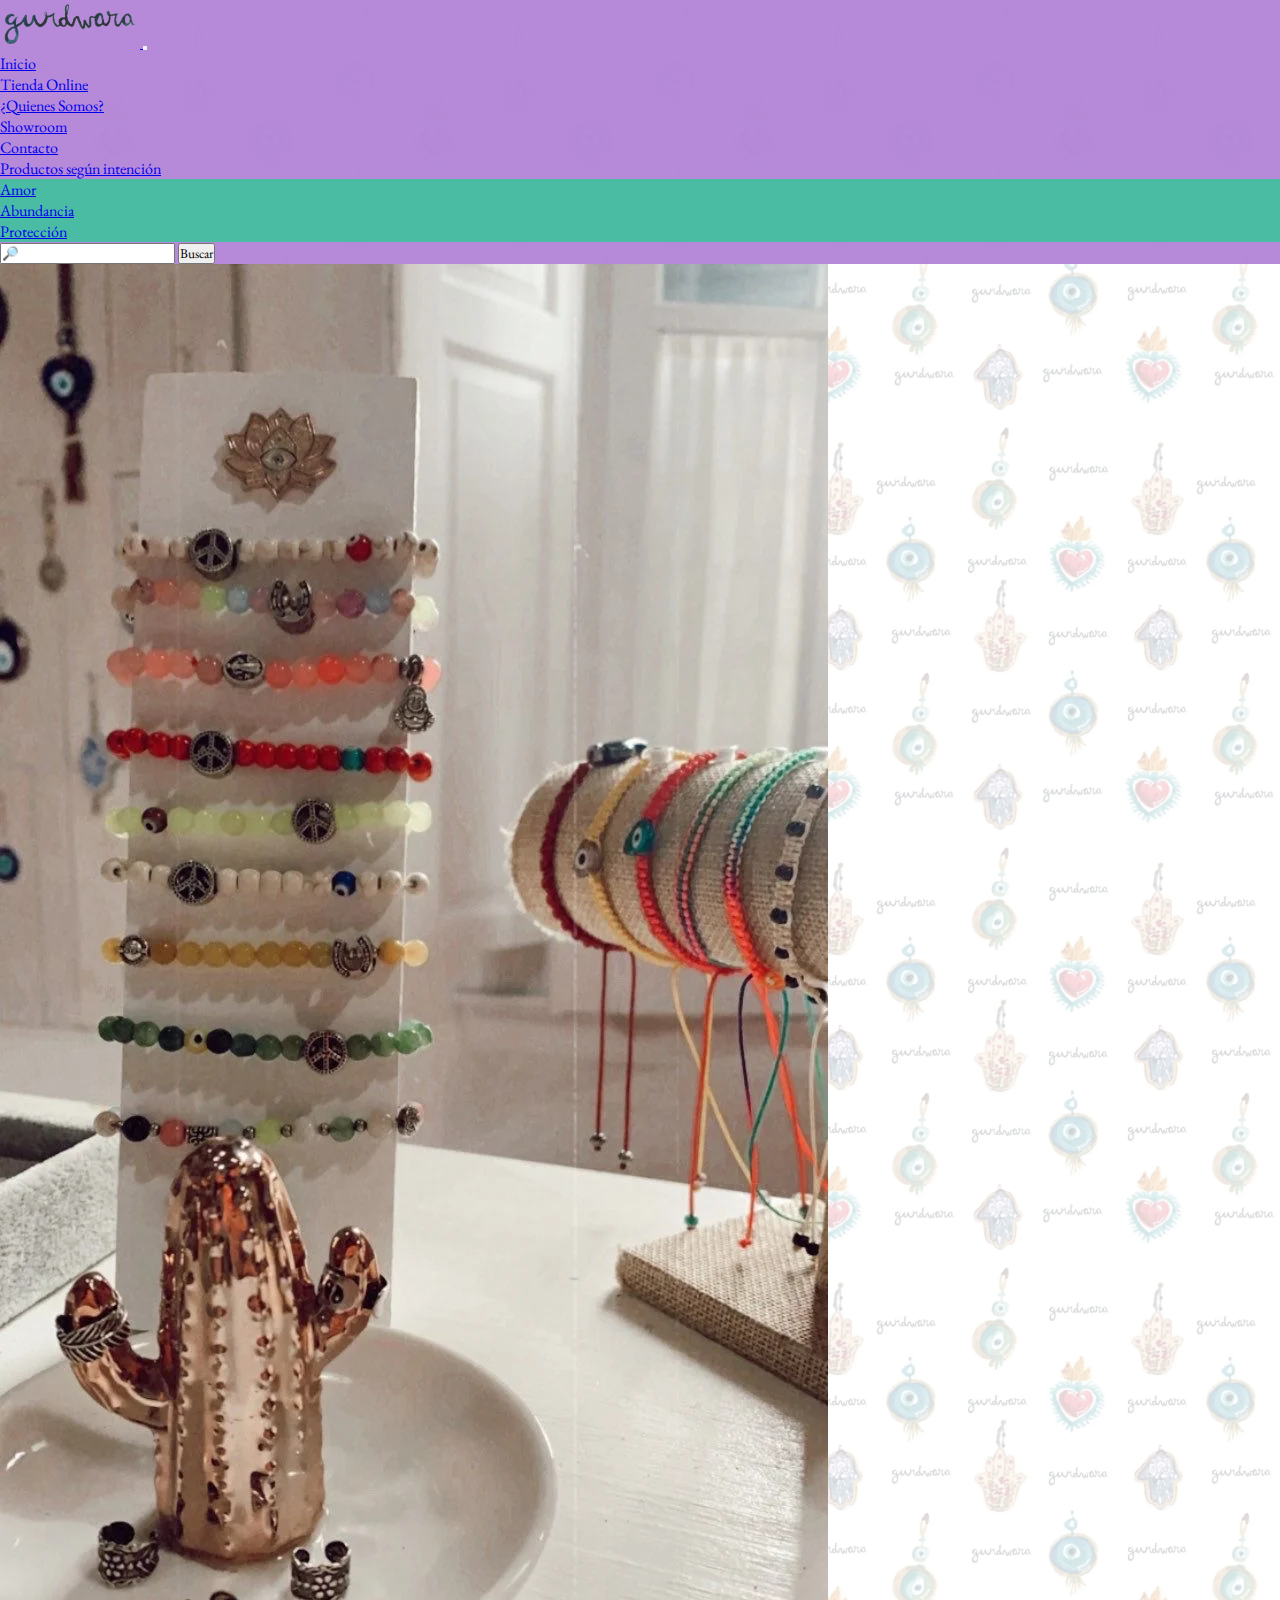
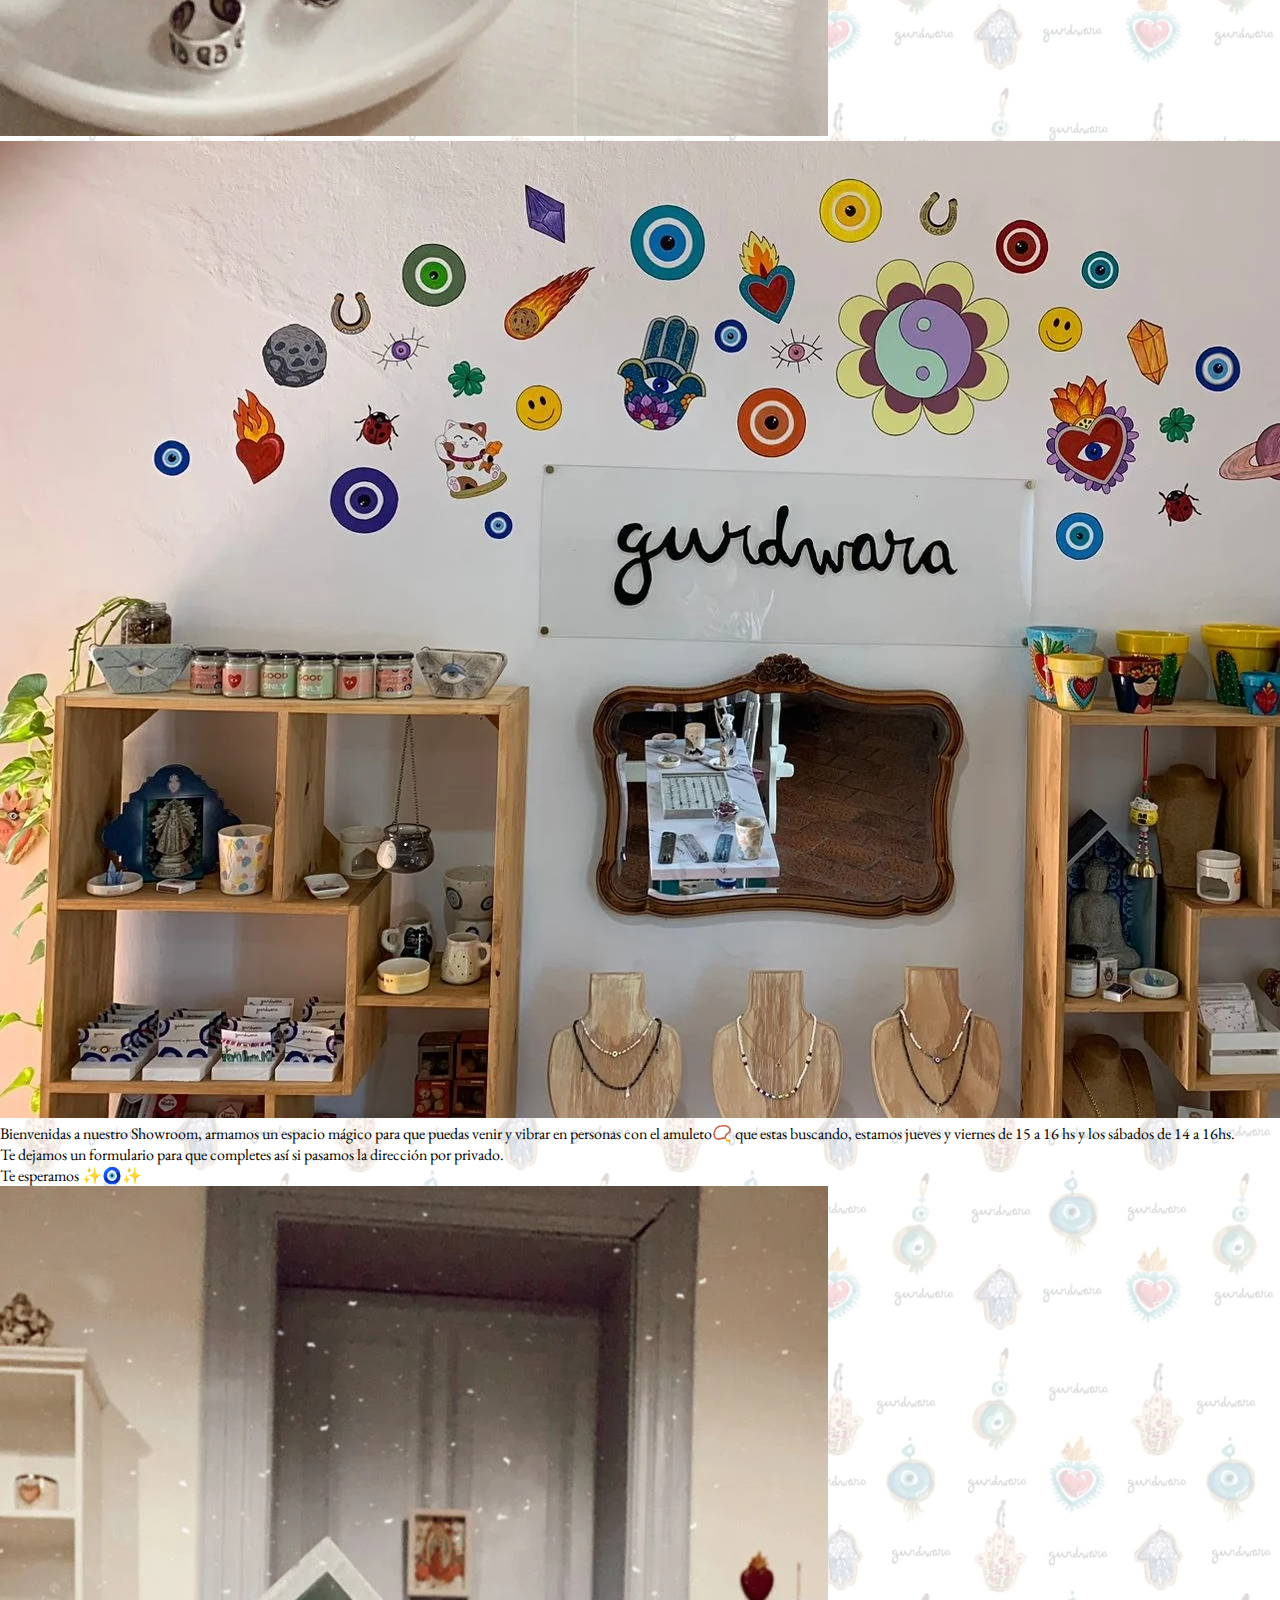
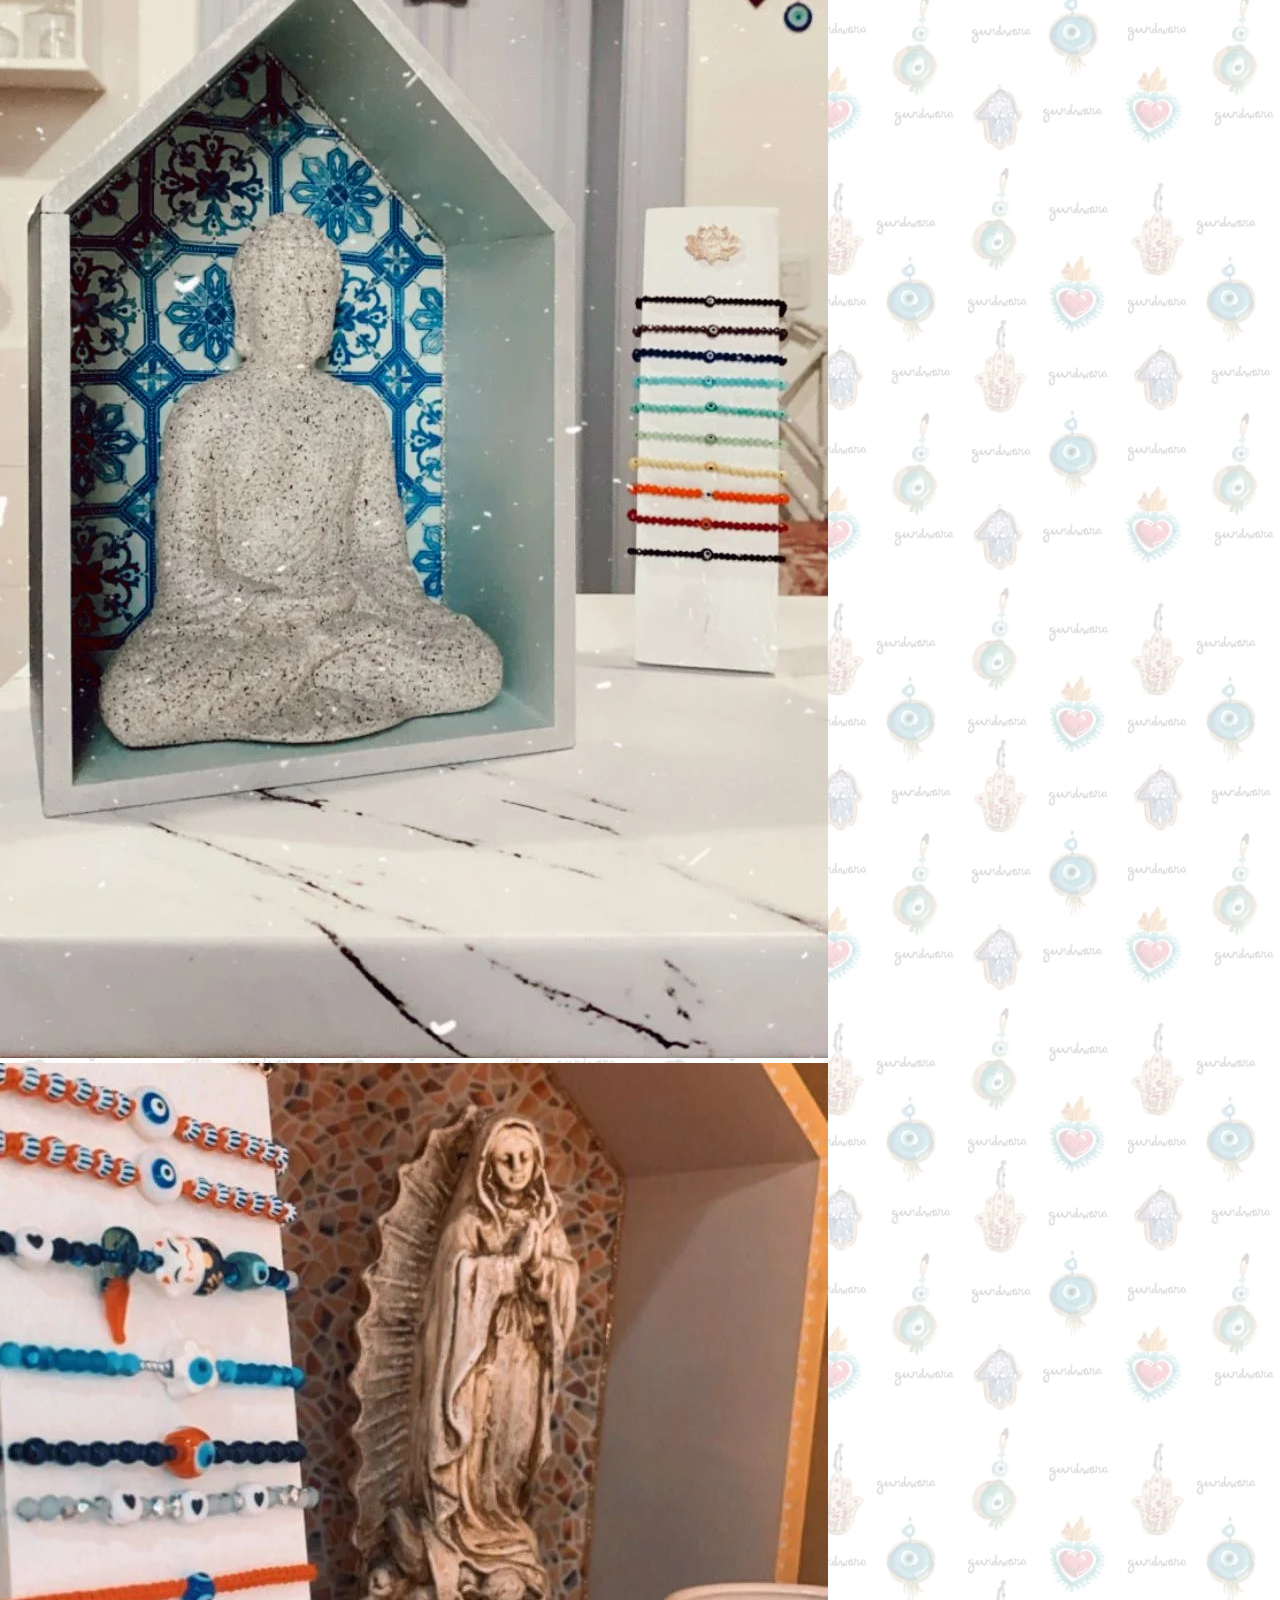
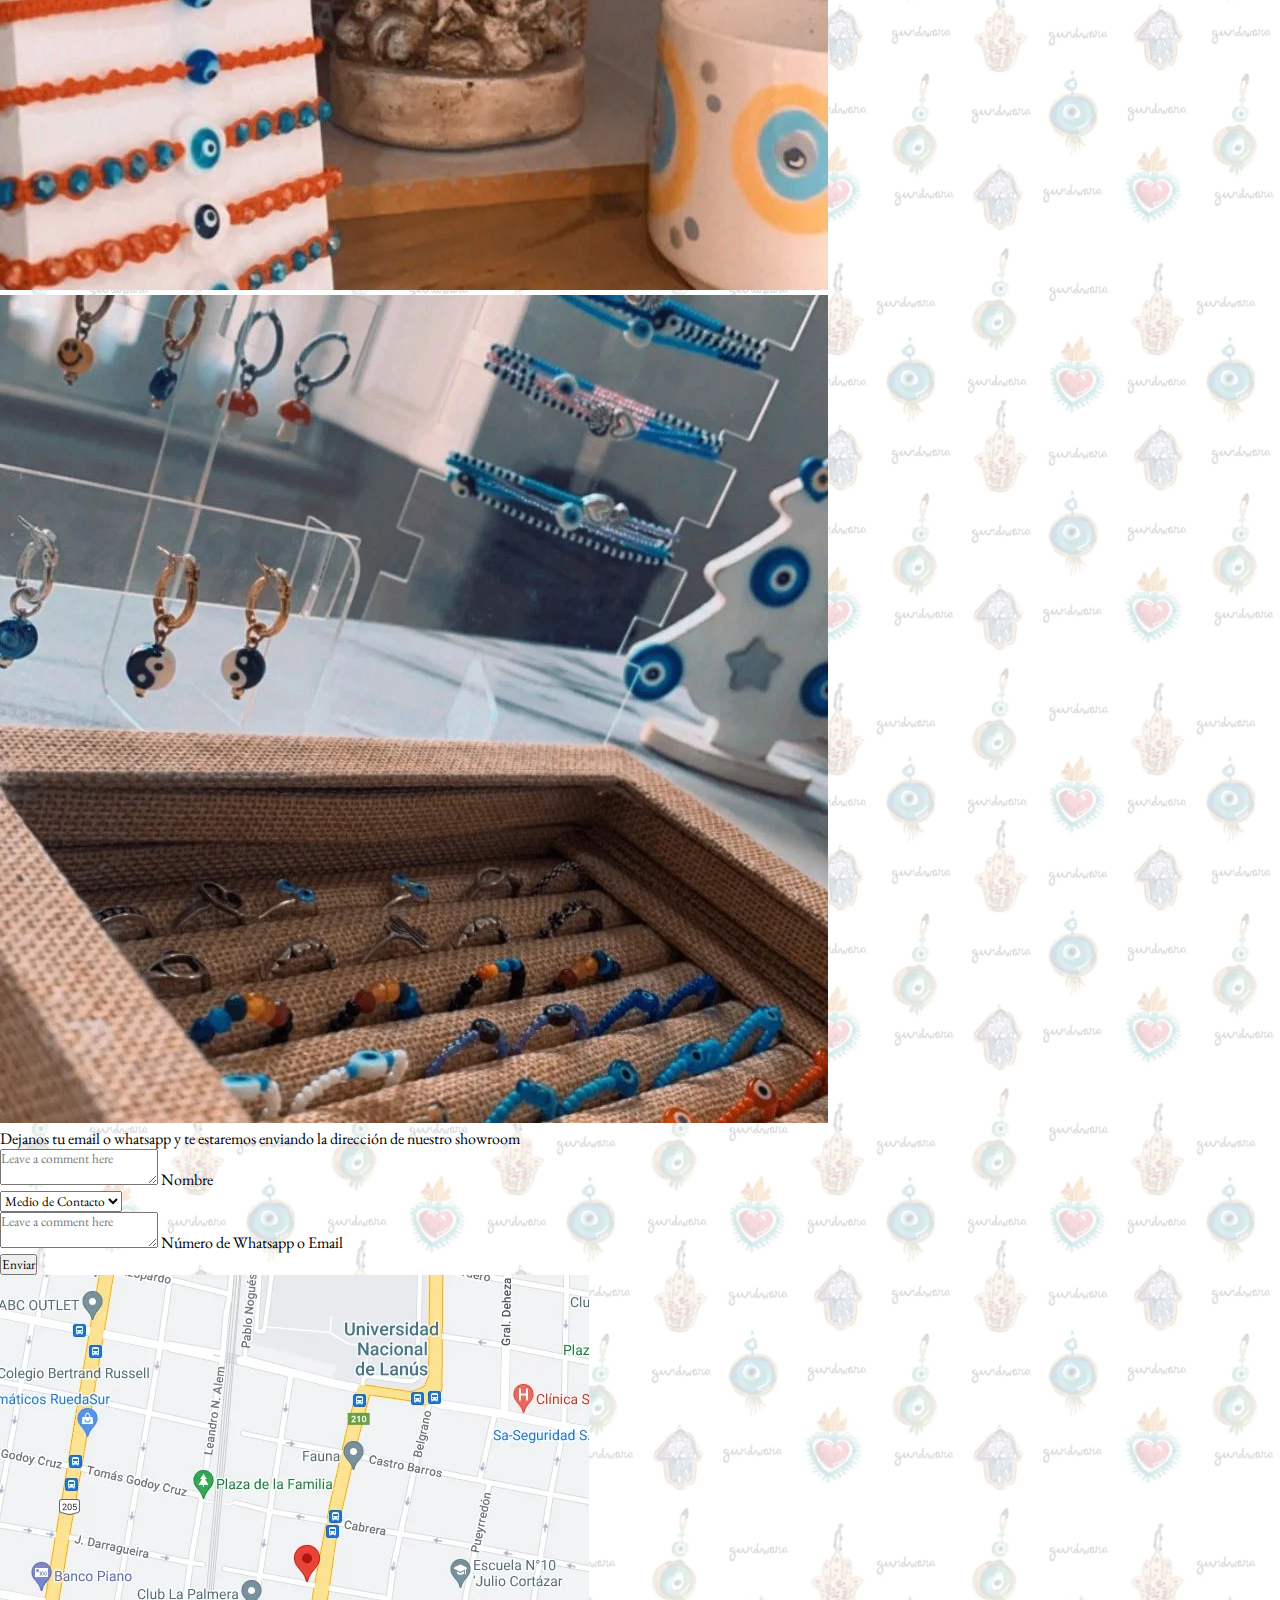
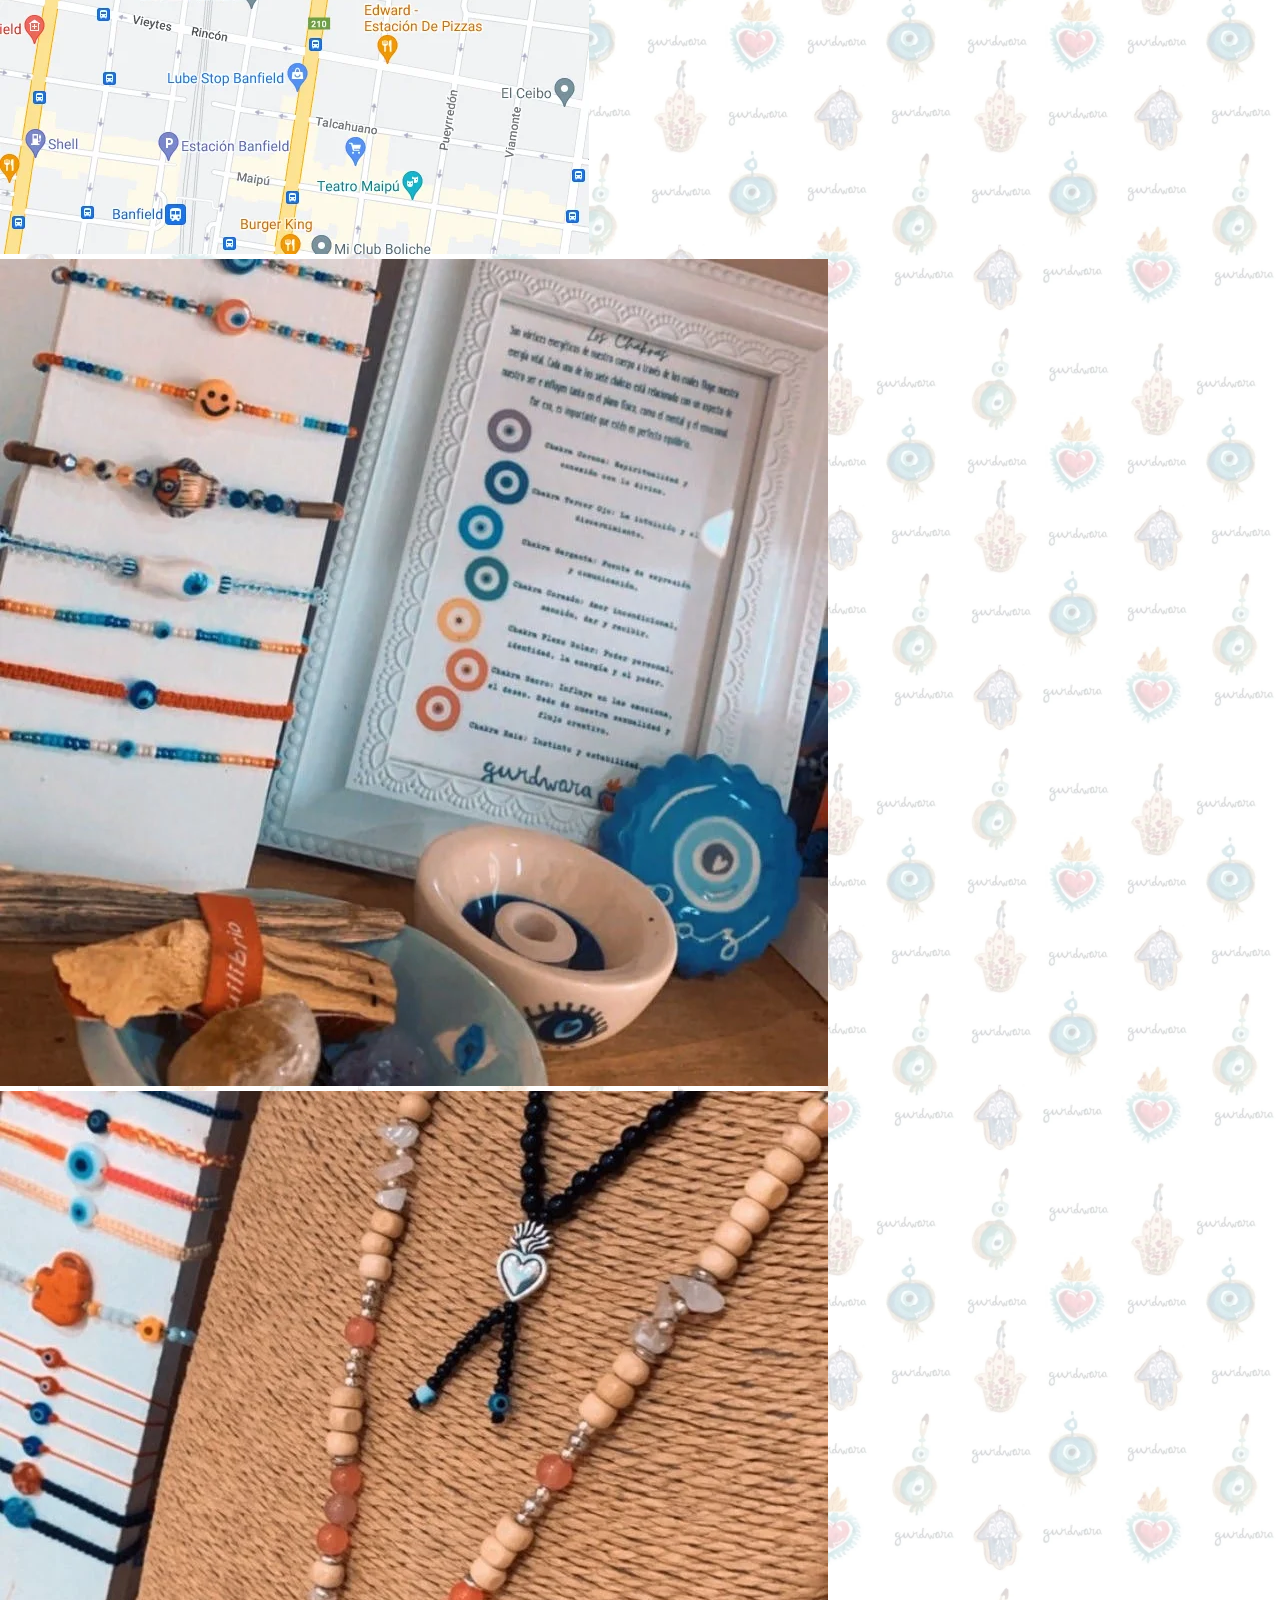
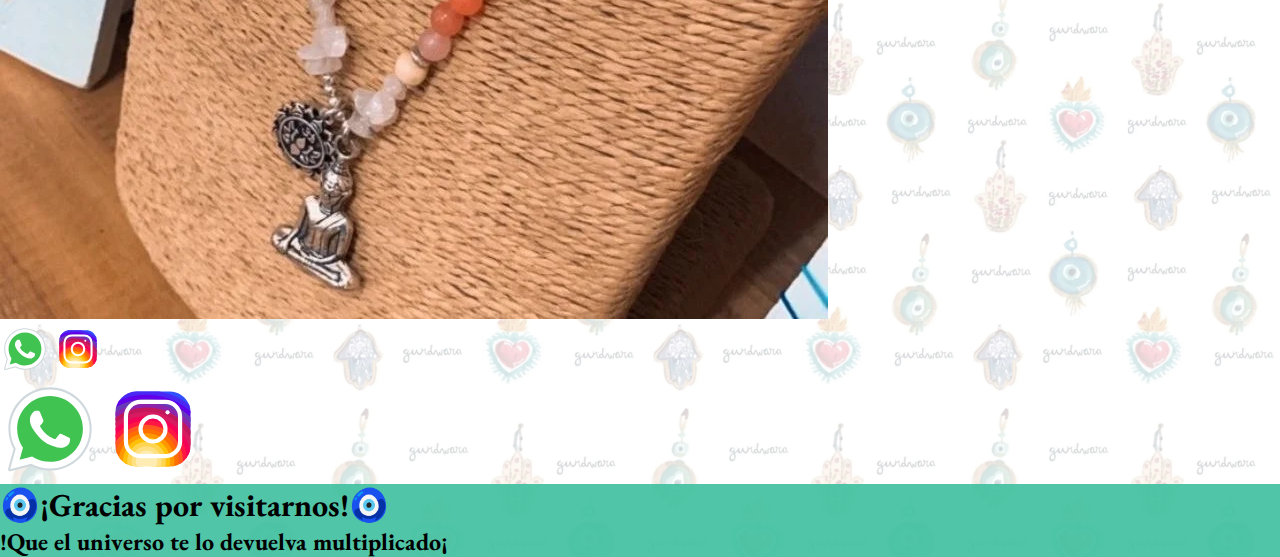
==== Pages/Showroom.html @ 33ce4359 "Formatos de imagenes y iconos modificados" ====
<!DOCTYPE html>
<html lang="en">

<head>
    <meta charset="UTF-8">
    <meta name="viewport" content="width=device-width, initial-scale=1.0">
    <link rel="shortcut icon" href="../Assets/Img/Estructura/favicon-16x16.png" type="image/x-icon">
    <title>Gurdwara</title>
    <link href="https://cdn.jsdelivr.net/npm/bootstrap@5.3.0/dist/css/bootstrap.min.css" rel="stylesheet"
        integrity="sha384-9ndCyUaIbzAi2FUVXJi0CjmCapSmO7SnpJef0486qhLnuZ2cdeRhO02iuK6FUUVM" crossorigin="anonymous">
    <link rel="preconnect" href="https://fonts.googleapis.com">
    <link rel="preconnect" href="https://fonts.gstatic.com" crossorigin>
    <link href="https://fonts.googleapis.com/css2?family=EB+Garamond:wght@500&display=swap" rel="stylesheet">
    <link rel="stylesheet" href="../Css/Estilos.css">
</head>

<body class="container-fluid">

    <!--     Header     -->
    <header>
        <nav class="navbar navbar-expand-lg bg-body-tertiary">
            <div class="container-fluid fixed-top rounded-3 mx-2 my-1" id="nav">
                <a class="navbar- ms-3 py-1" href="../index.html">
                    <img src="../Assets/Img/Estructura/Gurdwara_logo_2.webp" alt="Logo tipografico Gurdwara" width="140"
                        height="48">
                </a>
                <button class="navbar-toggler" type="button" data-bs-toggle="collapse"
                    data-bs-target="#navbarSupportedContent" aria-controls="navbarSupportedContent"
                    aria-expanded="false" aria-label="Toggle navigation">
                    <span class="navbar-toggler-icon"></span>
                </button>
                <div class="collapse navbar-collapse" id="navbarSupportedContent">
                    <ul class="navbar-nav me-auto mb-2 mb-lg-0">
                        <li class="nav-item px-2 text-center">
                            <a class="nav-link" id="Nav_link_hover" aria-current="page" href="../index.html">Inicio</a>
                        </li>
                        <li class="nav-item px-2 text-center">
                            <a class="nav-link" id="Nav_link_hover" aria-current="page" href="https://www.gurdwaraaccesorios.com.ar/">Tienda
                                Online</a>
                        </li>
                        <li class="nav-item px-2 text-center">
                            <a class="nav-link" id="Nav_link_hover" href="../Pages/Quienes_somos.html">¿Quienes Somos?</a>
                        </li>
                        <li class="nav-item px-2 text-center">
                            <a class="nav-link" id="Nav_link_hover" href="../Pages/Showroom.html">Showroom</a>
                        </li>
                        <li class="nav-item px-2 text-center">
                            <a class="nav-link" id="Nav_link_hover" href="../Pages/Contacto.html">Contacto</a>
                        </li>
                        <li class="nav-item dropdown px-2 text-center">
                            <a class="nav-link dropdown-toggle" id="Nav_link_hover" href="#" role="button" data-bs-toggle="dropdown"
                                aria-expanded="false">
                                Productos según intención
                            </a>
                            <ul class="dropdown-menu text-center" id="color_dropdown">
                                <li><a class="dropdown-item rounded-3" id="dropdown_link_hover" href="../Pages/amor.html">Amor</a></li>
                                <li><a class="dropdown-item rounded-3" id="dropdown_link_hover" href="../Pages/abundancia.html">Abundancia</a></li>
                                <li><a class="dropdown-item rounded-3" id="dropdown_link_hover" href="../Pages/Protección.html">Protección</a></li>
                            </ul>
                        </li>
                    </ul>
                    <form class="d-flex pb-2" role="search">
                        <input class="form-control me-2" type="search" placeholder="🔎" aria-label="Search">
                        <button class="btn btn-outline-success" type="submit">Buscar</button>
                    </form>
                </div>
            </div>
        </nav>
    </header>

    <main>

        <div class="container-fluid">


            <!-- Linea para dejar espacio superior -->
            <div class="row">
                <div class="col-12 mt-5"></div>
            </div>

            <!-- Primer linea de Main -->

            <div class="row d-flex justify-content-evenly align-items-center">
                <div class="col-3 d-none d-md-block">
                    <div class="card p-2 m-2 rounded-3" style="width: 100%;">
                        <img class="rounded-3" src="../Assets/Img/Estructura/Showroom_2.webp" class="card-img-top"
                            alt="Imagen de Showroom">
                    </div>
                </div>
                <div class="col-12 col-md-6">
                    <div class="card p-2 m-2 rounded-3" style="width: 100%;">
                        <img class="rounded-3" src="../Assets/Img/Estructura/Showroom.webp" class="card-img-top"
                            alt="Imagen de Showroom">
                        <div class="card-body">
                            <p class="card-text">
                                <div class="text-center fs-5">Bienvenidas a nuestro Showroom, armamos un espacio mágico
                                para que puedas venir y vibrar en personas con el amuleto📿 que estas buscando, estamos
                                jueves y viernes de 15 a 16 hs y los sábados de 14 a 16hs.</div>
                                <div class="text-center fs-5">Te dejamos un formulario para que completes así si pasamos la dirección por privado.</div>
                                <div class="text-center fs-5">Te esperamos ✨🧿✨</div>                              
                            </p>
                        </div>
                    </div>
                </div>
                <div class="col-3 d-none d-md-block">
                    <div class="card p-2 m-2 rounded-3" style="width: 100%;">
                        <img class="rounded-3" src="../Assets/Img/Estructura/Showroom_3.webp" class="card-img-top"
                            alt="Imagen de Showroom">
                    </div>
                </div>
            </div>

            <!-- Segunda linea de Main -->

            <div class="row justify-content-evenly d-flex align-items-start">
                <div class="col-3 d-none d-md-block">
                    <div class="card p-2 m-2 rounded-3" style="width: 100%;">
                        <img class="rounded-3" src="../Assets/Img/Estructura/Showroom_4.webp" class="card-img-top"
                            alt="Imagen de Showroom">
                    </div>
                    <div class="card p-2 mx-2 my-5 rounded-3" style="width: 100%;">
                        <img class="rounded-3" src="../Assets/Img/Estructura/Showroom_7.webp" class="card-img-top"
                            alt="Imagen de Showroom">
                    </div>
                </div>
                <div class="col-10 col-md-6 col-lg-5">
                    <div class="card p-3 m-2 rounded-3" style="width: 100%;">
                        <div class="card-body">
                            <p class="card-text text-center fs-5">Dejanos tu email o whatsapp y te estaremos enviando la
                            dirección de nuestro showroom</p>
                                <div class="form-floating mt-1">
                                    <textarea class="form-control" placeholder="Leave a comment here"
                                        id="floatingTextarea"></textarea>
                                    <label for="floatingTextarea">Nombre</label>
                                </div>    
                            <select class="form-select mt-1" aria-label="Default select example">
                                <option selected>Medio de Contacto</option>
                                <option value="Whatsapp">Whatsapp</option>
                                <option value="Email">Email</option>
                            </select>
                            <div class="form-floating mt-1">
                                <textarea class="form-control" placeholder="Leave a comment here"
                                    id="floatingTextarea"></textarea>
                                <label for="floatingTextarea">Número de Whatsapp o Email</label>
                            </div>
                            <button class="btn my-1 px-2 border border-1 rounded-3" type="submit">Enviar</button>
                        </div>
                        <img class="rounded-3 border border-3 rounded-3" src="../Assets/Img/Estructura/ubicacion.webp" class="card-img-top"
                            alt="ubicacion del showroom">
                    </div>
                </div>
                <div class="col-3 d-none d-md-block">
                    <div class="card p-2 m-2 rounded-3" style="width: 100%;">
                        <img class="rounded-3" src="../Assets/Img/Estructura/Showroom_5.webp" class="card-img-top"
                            alt="Imagen de Showroom">
                    </div>
                    <div class="card p-2 mx-2 my-5 rounded-3" style="width: 100%;">
                        <img class="rounded-3" src="../Assets/Img/Estructura/Showroom_6.webp" class="card-img-top"
                            alt="Imagen de Showroom">
                    </div>
                </div>
            </div>

        </div>


        <!--------------  Iconos de whatsapp e Instagram Fixed ----------------->

        <div class="fixed-bottom d-flex justify-content-between">
            <a class="p-3 d-md-none" href="#"><img src="../Assets/Img/Estructura/whatsapp.svg"
                    alt="Logo de whatsapp" height="50px"></a>
            <a class="p-3 d-md-none" href="https://www.instagram.com/gurdwara.accesorios/"><img
                    src="../Assets/Img/Estructura/instagram.svg" alt="Logo de instagram" height="50px"></a>
        </div>

        <div class="fixed-bottom d-flex justify-content-between">
            <a class="p-4 mx-2 d-none d-md-block" href="#"><img src="../Assets/Img/Estructura/whatsapp.svg"
                    alt="Logo de whatsapp" height="100px"></a>
            <a class="p-4 mx-2 d-none d-md-block" href="https://www.instagram.com/gurdwara.accesorios/"><img
                    src="../Assets/Img/Estructura/instagram.svg" alt="Logo de instagram" height="100px"></a>
        </div>

    </main>
    <!---------------------------   Footer   --------------------------->

    <footer class="container-fluid m-1 py-1">
        <div class="row mt-4 text-center">
            <h1>🧿¡Gracias por visitarnos!🧿</h1>
        </div>
        <div class="row my-3 text-center">
            <h2>!Que el universo te lo devuelva multiplicado¡</h2>
        </div>
    </footer>



    <script src="https://cdn.jsdelivr.net/npm/bootstrap@5.3.0/dist/js/bootstrap.bundle.min.js"
        integrity="sha384-geWF76RCwLtnZ8qwWowPQNguL3RmwHVBC9FhGdlKrxdiJJigb/j/68SIy3Te4Bkz"
        crossorigin="anonymous"></script>
</body>

</html>
---- Css/Estilos.css ----
* {
  margin: 0;
  padding: 0;
  box-sizing: border-box;
  font-family: "EB Garamond", serif;
}

#nav {
  background-color: rgba(178, 132, 215, 0.949);
}

#Nav_link_hover:hover {
  color: rgb(218, 189, 242);
}

#dropdown_link_hover:hover {
  background-color: rgba(178, 132, 215, 0.949);
}

#color_dropdown {
  background-color: rgba(66, 192, 160, 0.926);
}

body {
  background-image: url(../Assets/Img/Estructura/Amuletos_fondo_opaci-50_.webp);
  background-repeat: repeat;
  background-size: 25%;
}

#separador {
  height: 45px;
}

#Acordion {
  font-size: 1.4rem;
  background-color: rgb(66, 192, 161);
}

#flush-collapseOne {
  background-image: url(../Assets/Img/Estructura/Amuletos_fondo_opaci-50_.webp);
  background-repeat: repeat;
  background-size: 25%;
}

.links {
  text-decoration: none;
  color: black;
}

.carousel-control-prev,
.carousel-control-next,
.carousel-indicators {
  display: none;
}

body footer {
  background-color: rgba(66, 192, 160, 0.926);
}/*# sourceMappingURL=Estilos.css.map */
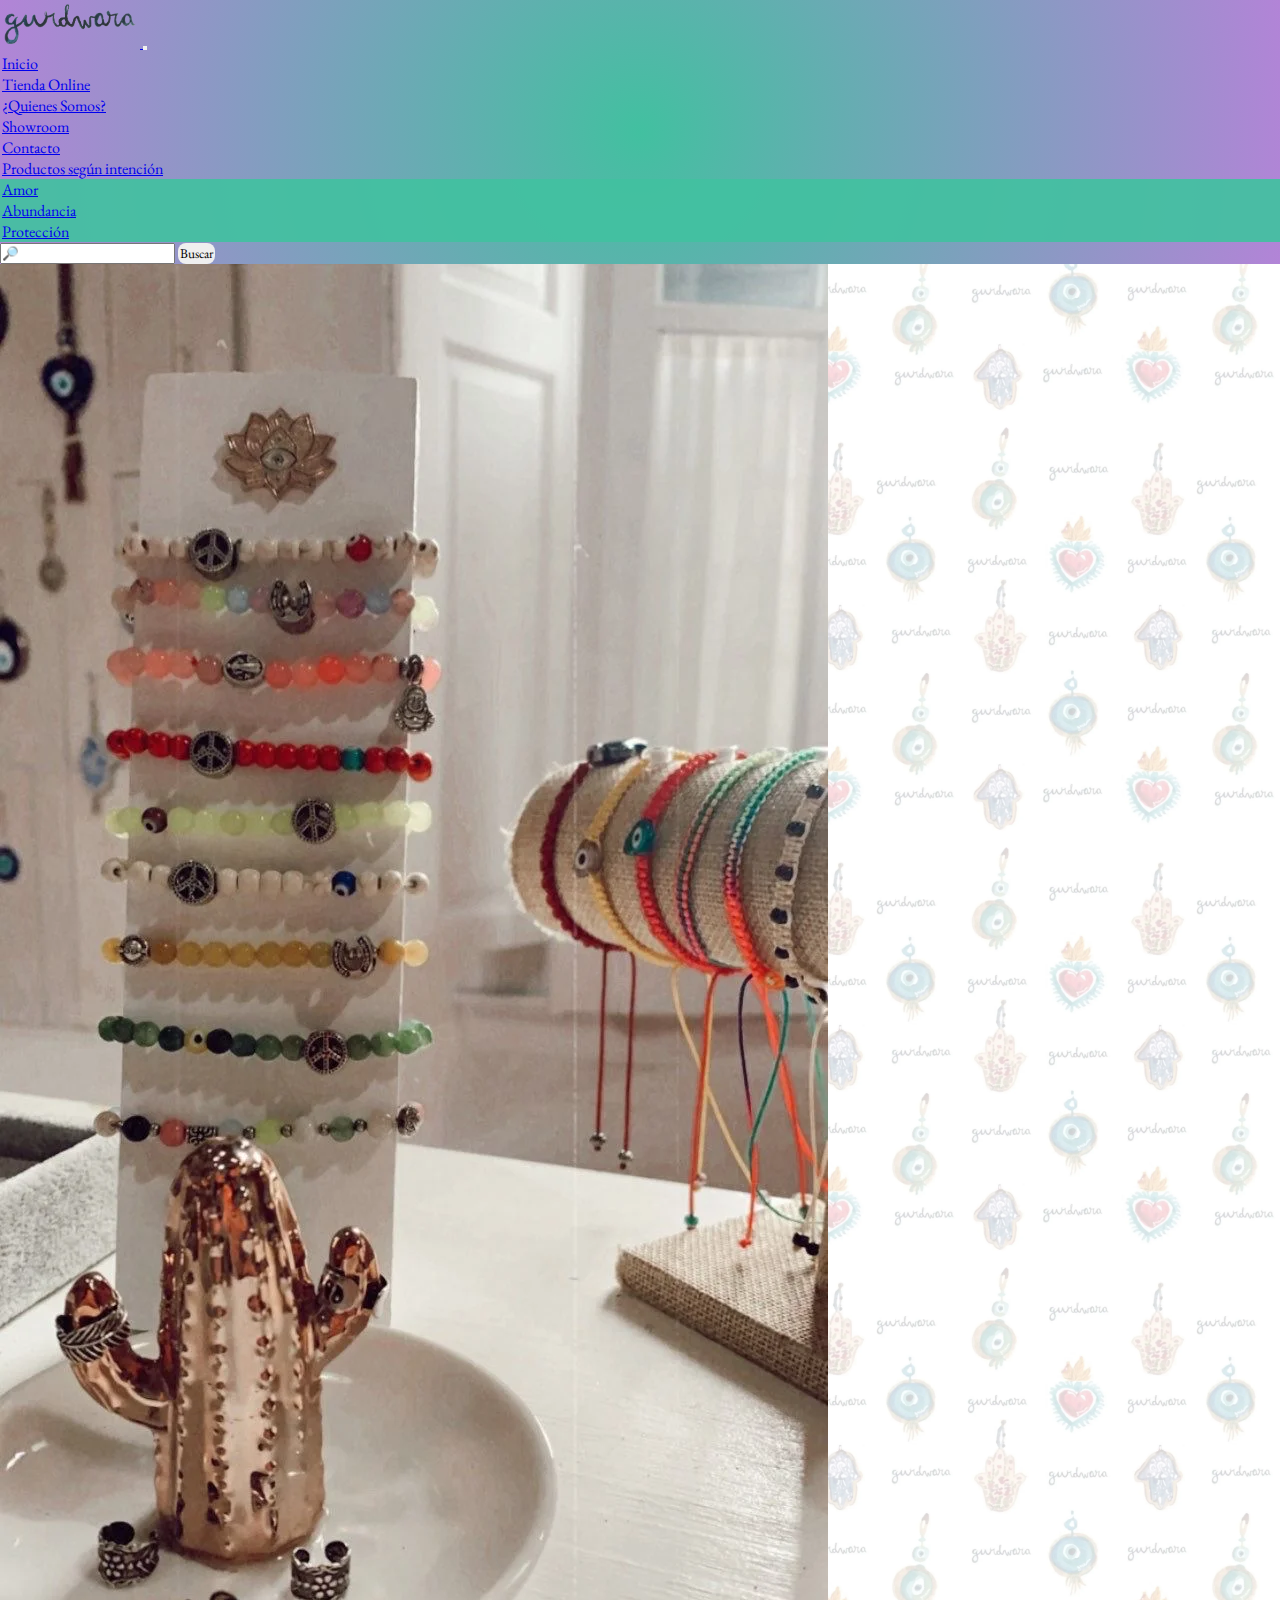
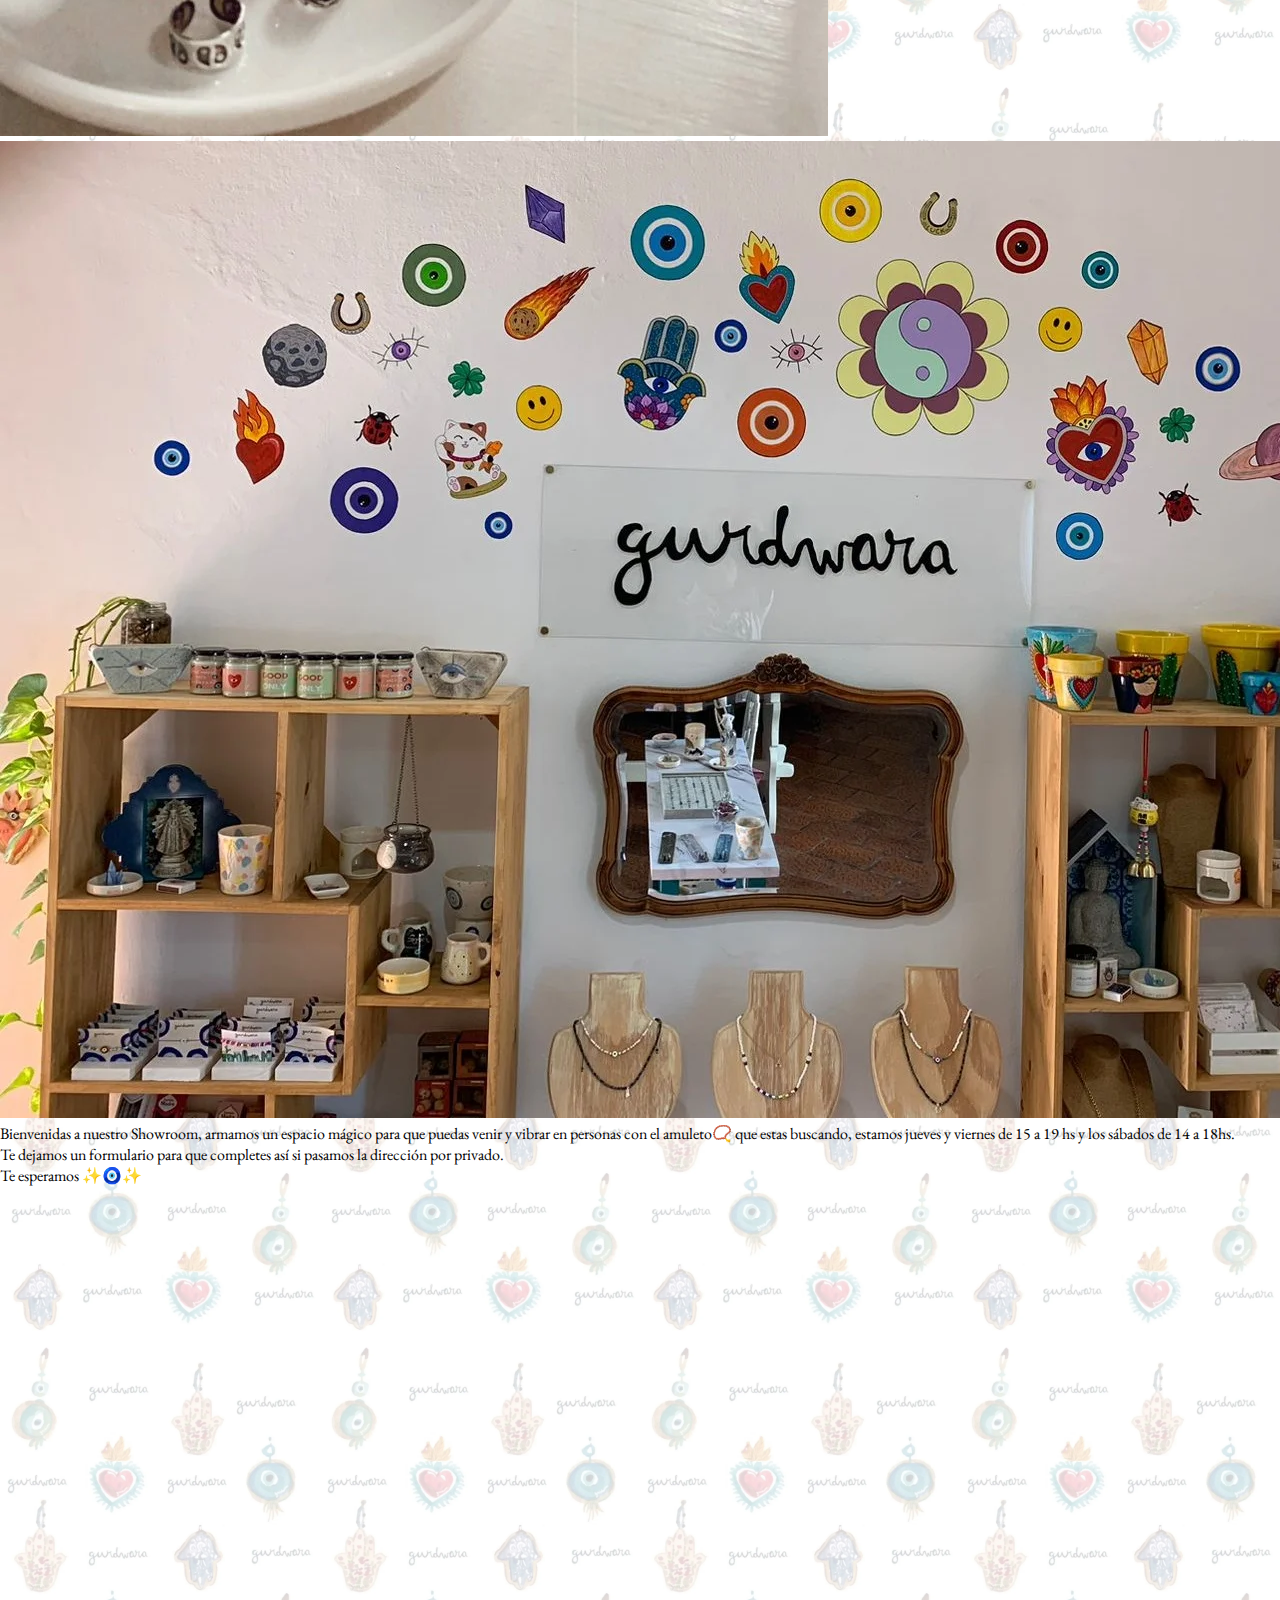
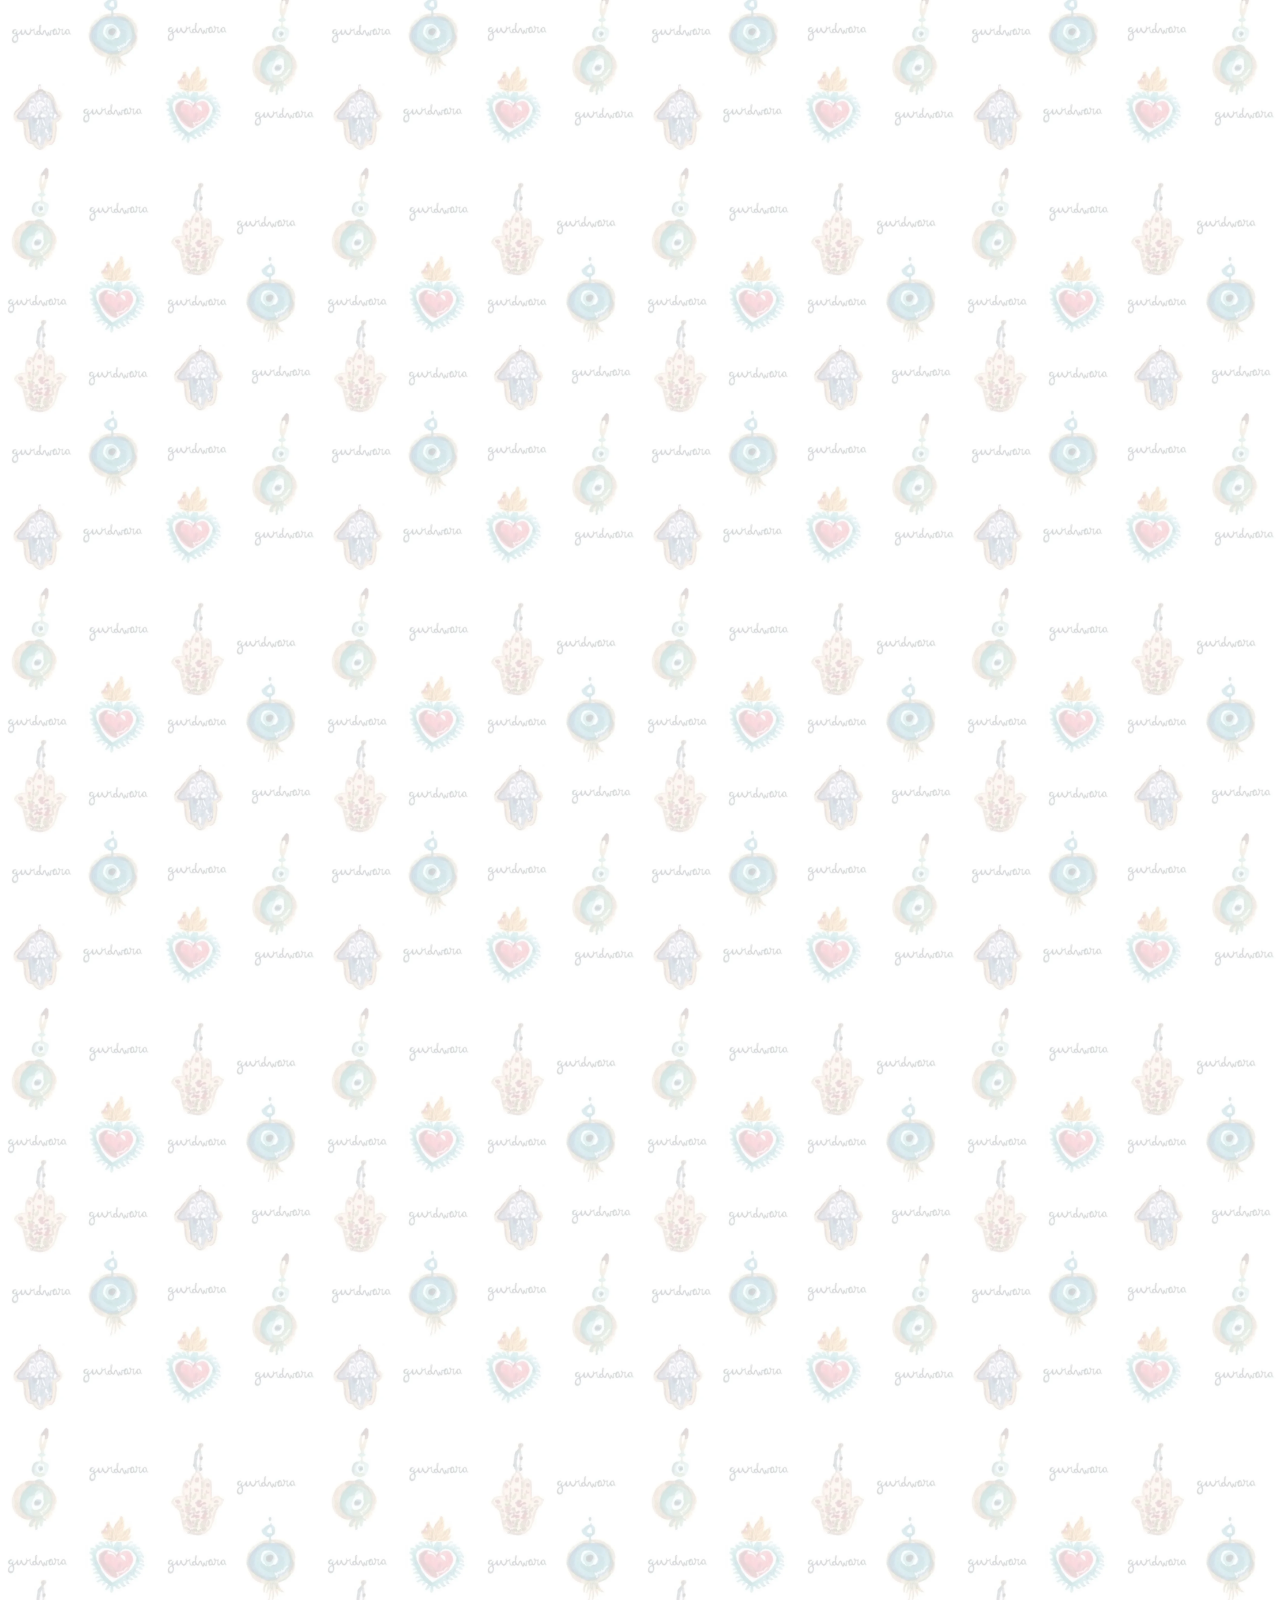
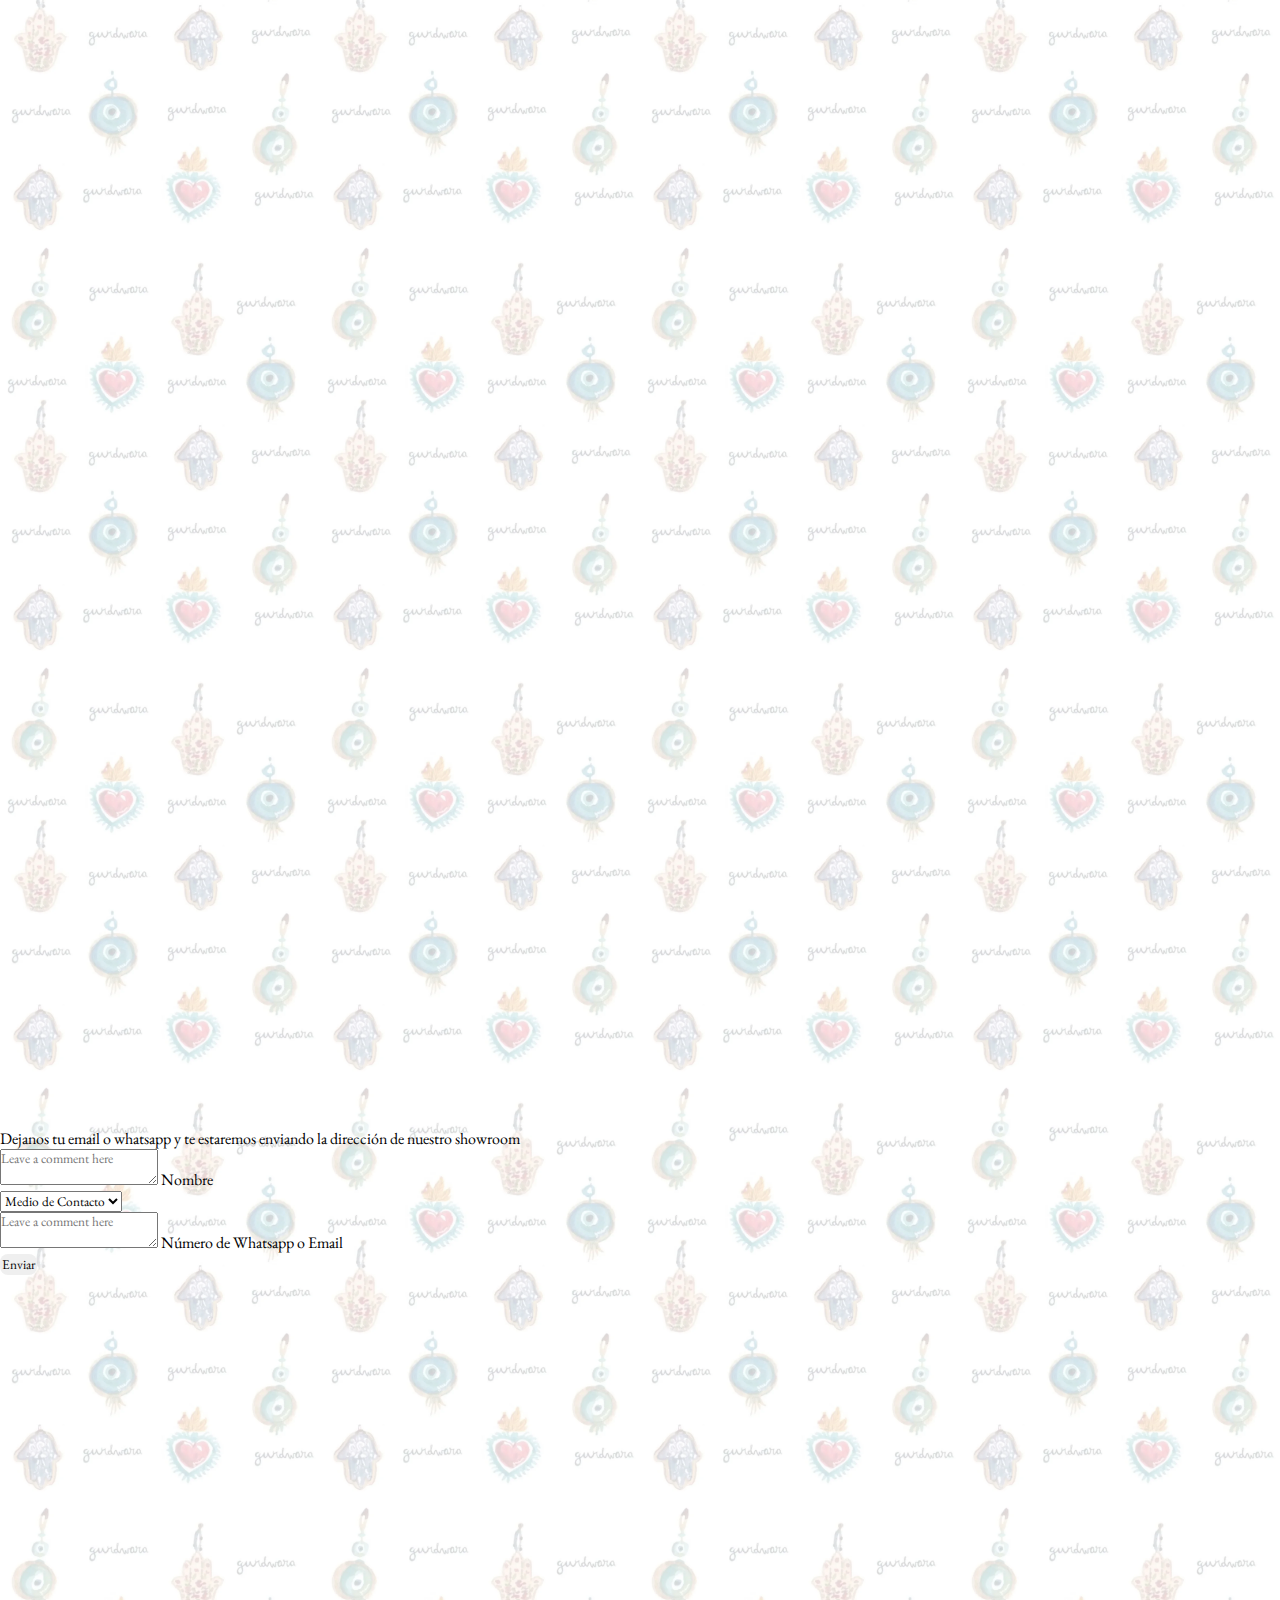
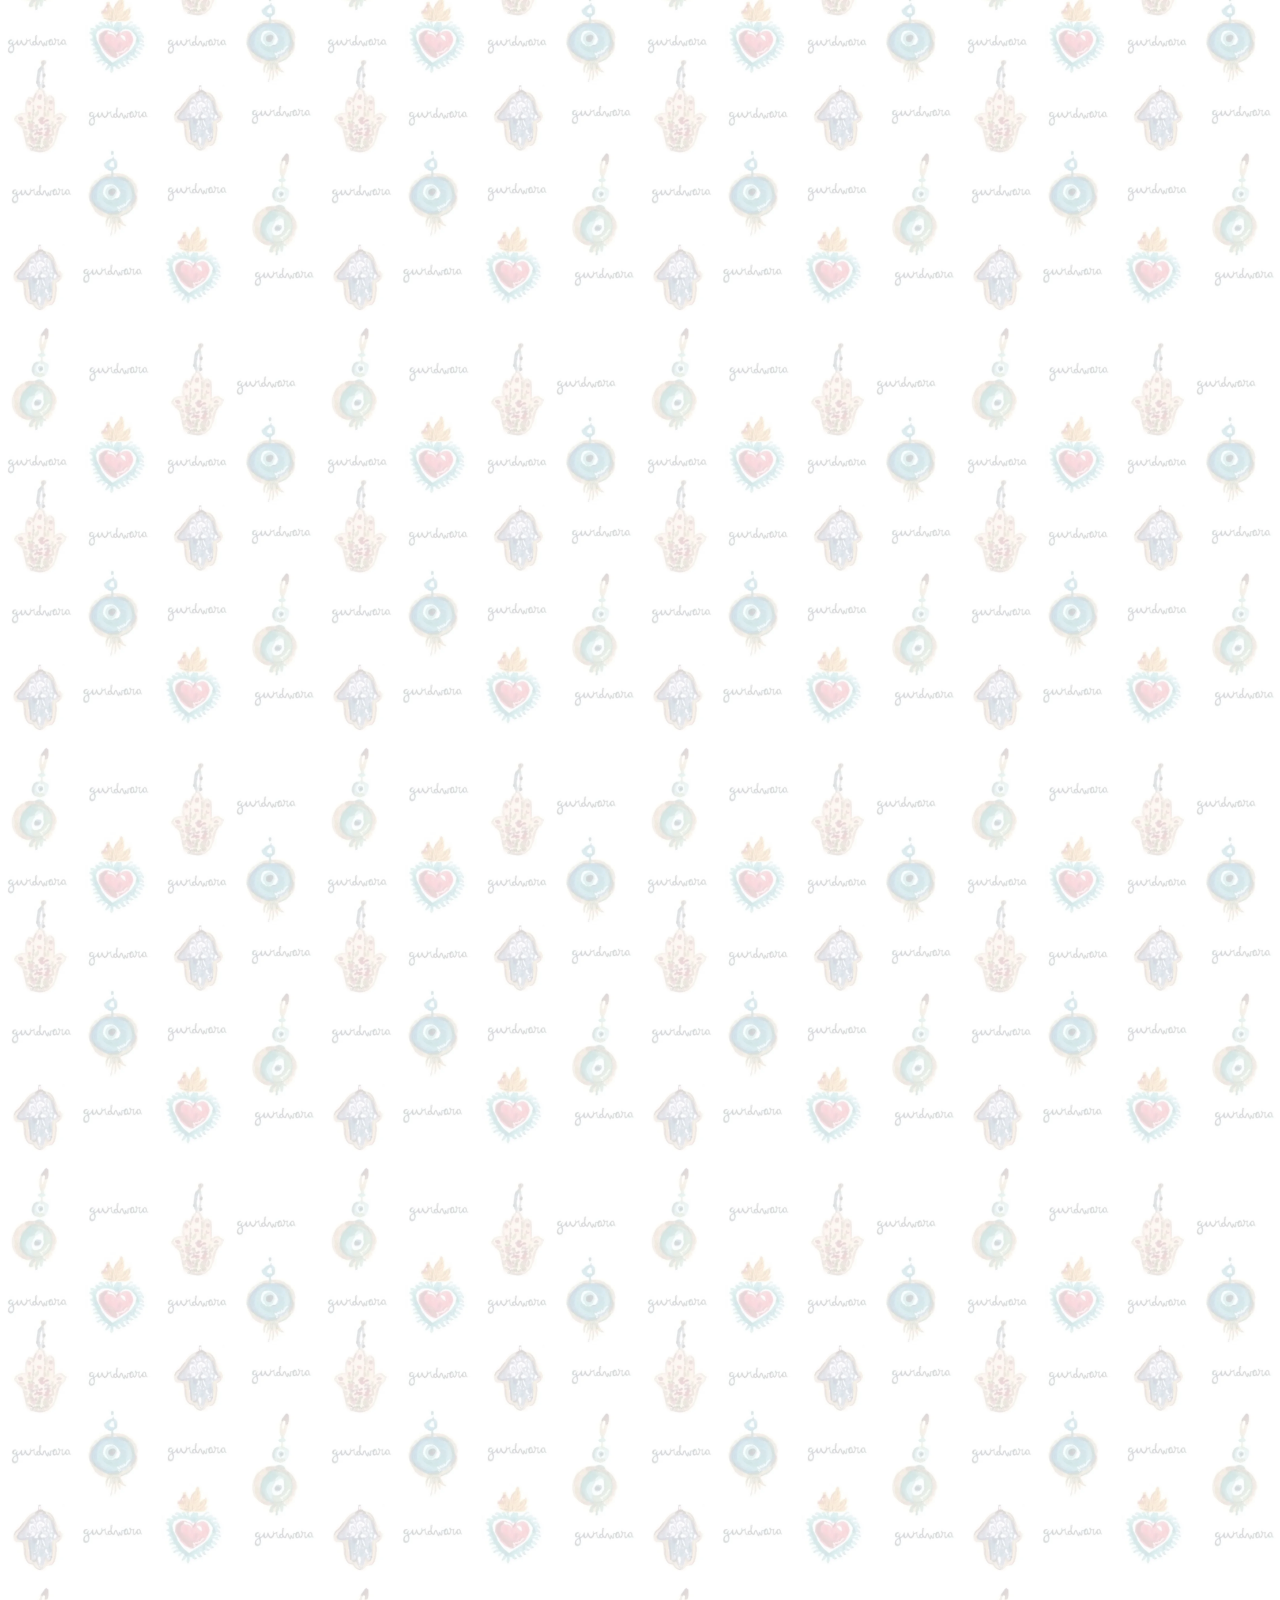
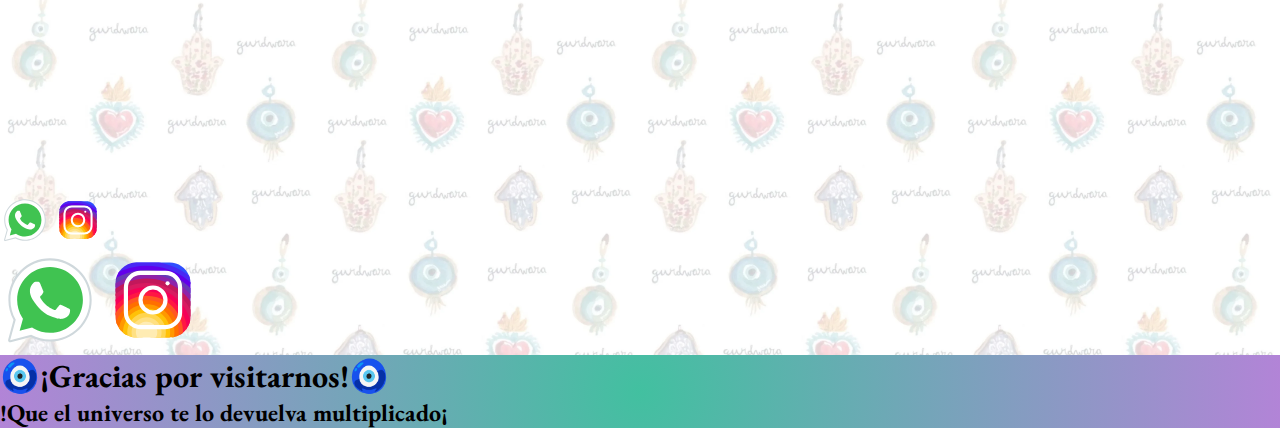
==== commit df9ebb16: "nav y form contacto - modificados" ====
--- a/Pages/Showroom.html
+++ b/Pages/Showroom.html
@@ -5,9 +5,13 @@
     <meta charset="UTF-8">
     <meta name="viewport" content="width=device-width, initial-scale=1.0">
     <link rel="shortcut icon" href="../Assets/Img/Estructura/favicon-16x16.png" type="image/x-icon">
-    <title>Gurdwara</title>
+    <title>Gurdwara - Nuestro Showroom</title>
+    <meta name="description" content="Encontrá toda la info que necesitas sobre nuestro Showroom">
     <link href="https://cdn.jsdelivr.net/npm/bootstrap@5.3.0/dist/css/bootstrap.min.css" rel="stylesheet"
         integrity="sha384-9ndCyUaIbzAi2FUVXJi0CjmCapSmO7SnpJef0486qhLnuZ2cdeRhO02iuK6FUUVM" crossorigin="anonymous">
+    <meta name="keywords"
+        content="Accesorios, sahumado, pulseras, collares, anillos, sahumerios, abundancia, protección, amor">
+    <link href="https://unpkg.com/aos@2.3.1/dist/aos.css" rel="stylesheet">
     <link rel="preconnect" href="https://fonts.googleapis.com">
     <link rel="preconnect" href="https://fonts.gstatic.com" crossorigin>
     <link href="https://fonts.googleapis.com/css2?family=EB+Garamond:wght@500&display=swap" rel="stylesheet">
@@ -19,7 +23,7 @@
     <!--     Header     -->
     <header>
         <nav class="navbar navbar-expand-lg bg-body-tertiary">
-            <div class="container-fluid fixed-top rounded-3 mx-2 my-1" id="nav">
+            <div class="container-fluid fixed-top" id="nav">
                 <a class="navbar- ms-3 py-1" href="../index.html">
                     <img src="../Assets/Img/Estructura/Gurdwara_logo_2.webp" alt="Logo tipografico Gurdwara" width="140"
                         height="48">
@@ -35,11 +39,13 @@
                             <a class="nav-link" id="Nav_link_hover" aria-current="page" href="../index.html">Inicio</a>
                         </li>
                         <li class="nav-item px-2 text-center">
-                            <a class="nav-link" id="Nav_link_hover" aria-current="page" href="https://www.gurdwaraaccesorios.com.ar/">Tienda
+                            <a class="nav-link" id="Nav_link_hover" aria-current="page"
+                                href="https://www.gurdwaraaccesorios.com.ar/">Tienda
                                 Online</a>
                         </li>
                         <li class="nav-item px-2 text-center">
-                            <a class="nav-link" id="Nav_link_hover" href="../Pages/Quienes_somos.html">¿Quienes Somos?</a>
+                            <a class="nav-link" id="Nav_link_hover" href="../Pages/Quienes_somos.html">¿Quienes
+                                Somos?</a>
                         </li>
                         <li class="nav-item px-2 text-center">
                             <a class="nav-link" id="Nav_link_hover" href="../Pages/Showroom.html">Showroom</a>
@@ -48,20 +54,23 @@
                             <a class="nav-link" id="Nav_link_hover" href="../Pages/Contacto.html">Contacto</a>
                         </li>
                         <li class="nav-item dropdown px-2 text-center">
-                            <a class="nav-link dropdown-toggle" id="Nav_link_hover" href="#" role="button" data-bs-toggle="dropdown"
-                                aria-expanded="false">
+                            <a class="nav-link dropdown-toggle" id="Nav_link_hover" href="#" role="button"
+                                data-bs-toggle="dropdown" aria-expanded="false">
                                 Productos según intención
                             </a>
                             <ul class="dropdown-menu text-center" id="color_dropdown">
-                                <li><a class="dropdown-item rounded-3" id="dropdown_link_hover" href="../Pages/amor.html">Amor</a></li>
-                                <li><a class="dropdown-item rounded-3" id="dropdown_link_hover" href="../Pages/abundancia.html">Abundancia</a></li>
-                                <li><a class="dropdown-item rounded-3" id="dropdown_link_hover" href="../Pages/Protección.html">Protección</a></li>
+                                <li><a class="dropdown-item rounded-3" id="dropdown_link_hover"
+                                        href="../Pages/amor.html">Amor</a></li>
+                                <li><a class="dropdown-item rounded-3" id="dropdown_link_hover"
+                                        href="../Pages/abundancia.html">Abundancia</a></li>
+                                <li><a class="dropdown-item rounded-3" id="dropdown_link_hover"
+                                        href="../Pages/Protección.html">Protección</a></li>
                             </ul>
                         </li>
                     </ul>
                     <form class="d-flex pb-2" role="search">
                         <input class="form-control me-2" type="search" placeholder="🔎" aria-label="Search">
-                        <button class="btn btn-outline-success" type="submit">Buscar</button>
+                        <button class="btn border border-2 rounded-3" id="Nav_link_hover" type="submit">Buscar</button>
                     </form>
                 </div>
             </div>
@@ -81,7 +90,8 @@
             <!-- Primer linea de Main -->
 
             <div class="row d-flex justify-content-evenly align-items-center">
-                <div class="col-3 d-none d-md-block">
+                <div class="col-3 d-none d-md-block" data-aos="zoom-in-right" data-aos-easing="linear"
+                    data-aos-duration="1500">
                     <div class="card p-2 m-2 rounded-3" style="width: 100%;">
                         <img class="rounded-3" src="../Assets/Img/Estructura/Showroom_2.webp" class="card-img-top"
                             alt="Imagen de Showroom">
@@ -93,16 +103,18 @@
                             alt="Imagen de Showroom">
                         <div class="card-body">
                             <p class="card-text">
-                                <div class="text-center fs-5">Bienvenidas a nuestro Showroom, armamos un espacio mágico
+                            <div class="text-center fs-5">Bienvenidas a nuestro Showroom, armamos un espacio mágico
                                 para que puedas venir y vibrar en personas con el amuleto📿 que estas buscando, estamos
-                                jueves y viernes de 15 a 16 hs y los sábados de 14 a 16hs.</div>
-                                <div class="text-center fs-5">Te dejamos un formulario para que completes así si pasamos la dirección por privado.</div>
-                                <div class="text-center fs-5">Te esperamos ✨🧿✨</div>                              
+                                jueves y viernes de 15 a 19 hs y los sábados de 14 a 18hs.</div>
+                            <div class="text-center fs-5">Te dejamos un formulario para que completes así si pasamos la
+                                dirección por privado.</div>
+                            <div class="text-center fs-5">Te esperamos ✨🧿✨</div>
                             </p>
                         </div>
                     </div>
                 </div>
-                <div class="col-3 d-none d-md-block">
+                <div class="col-3 d-none d-md-block" data-aos="zoom-in-left" data-aos-easing="linear"
+                    data-aos-duration="1500">
                     <div class="card p-2 m-2 rounded-3" style="width: 100%;">
                         <img class="rounded-3" src="../Assets/Img/Estructura/Showroom_3.webp" class="card-img-top"
                             alt="Imagen de Showroom">
@@ -114,25 +126,27 @@
 
             <div class="row justify-content-evenly d-flex align-items-start">
                 <div class="col-3 d-none d-md-block">
-                    <div class="card p-2 m-2 rounded-3" style="width: 100%;">
+                    <div class="card p-2 m-2 rounded-3" data-aos="zoom-in-right" data-aos-easing="linear"
+                        data-aos-duration="1500" style="width: 100%;">
                         <img class="rounded-3" src="../Assets/Img/Estructura/Showroom_4.webp" class="card-img-top"
                             alt="Imagen de Showroom">
                     </div>
-                    <div class="card p-2 mx-2 my-5 rounded-3" style="width: 100%;">
+                    <div class="card p-2 mx-2 my-5 rounded-3" data-aos="zoom-in-right" data-aos-easing="linear"
+                        data-aos-duration="1500" style="width: 100%;">
                         <img class="rounded-3" src="../Assets/Img/Estructura/Showroom_7.webp" class="card-img-top"
                             alt="Imagen de Showroom">
                     </div>
                 </div>
-                <div class="col-10 col-md-6 col-lg-5">
+                <div class="col-12 col-md-6 col-lg-5">
                     <div class="card p-3 m-2 rounded-3" style="width: 100%;">
                         <div class="card-body">
                             <p class="card-text text-center fs-5">Dejanos tu email o whatsapp y te estaremos enviando la
-                            dirección de nuestro showroom</p>
-                                <div class="form-floating mt-1">
-                                    <textarea class="form-control" placeholder="Leave a comment here"
-                                        id="floatingTextarea"></textarea>
-                                    <label for="floatingTextarea">Nombre</label>
-                                </div>    
+                                dirección de nuestro showroom</p>
+                            <div class="form-floating mt-1">
+                                <textarea class="form-control" placeholder="Leave a comment here"
+                                    id="floatingTextarea"></textarea>
+                                <label for="floatingTextarea">Nombre</label>
+                            </div>
                             <select class="form-select mt-1" aria-label="Default select example">
                                 <option selected>Medio de Contacto</option>
                                 <option value="Whatsapp">Whatsapp</option>
@@ -143,18 +157,26 @@
                                     id="floatingTextarea"></textarea>
                                 <label for="floatingTextarea">Número de Whatsapp o Email</label>
                             </div>
-                            <button class="btn my-1 px-2 border border-1 rounded-3" type="submit">Enviar</button>
+                            <button class="btn my-1 px-2 border border-1 rounded-3" id="Nav_link_hover"
+                                type="submit">Enviar</button>
                         </div>
-                        <img class="rounded-3 border border-3 rounded-3" src="../Assets/Img/Estructura/ubicacion.webp" class="card-img-top"
-                            alt="ubicacion del showroom">
+                        <div class="pt-2 px-2 border border-1 rounded-3">
+                            <iframe class=" rounded-3"
+                            src="https://www.google.com/maps/embed?pb=!1m18!1m12!1m3!1d3278.6283838115423!2d-58.39741951640087!3d-34.73976039481876!2m3!1f0!2f0!3f0!3m2!1i1024!2i768!4f13.1!3m3!1m2!1s0x95bccd5f89196b3f%3A0xdf2e0f87f31be141!2sAvenida%20Adolfo%20Alsina%20%26%20Serrano%2C%20B1832%20Banfield%2C%20Provincia%20de%20Buenos%20Aires!5e0!3m2!1ses-419!2sar!4v1691447015586!5m2!1ses-419!2sar"
+                            width="100%" height="450" style="border:0;" allowfullscreen="" loading="lazy"
+                            referrerpolicy="no-referrer-when-downgrade"></iframe>
+                        </div>
+                        
                     </div>
                 </div>
                 <div class="col-3 d-none d-md-block">
-                    <div class="card p-2 m-2 rounded-3" style="width: 100%;">
+                    <div class="card p-2 m-2 rounded-3" data-aos="zoom-in-left" data-aos-easing="linear"
+                        data-aos-duration="1500" style="width: 100%;">
                         <img class="rounded-3" src="../Assets/Img/Estructura/Showroom_5.webp" class="card-img-top"
                             alt="Imagen de Showroom">
                     </div>
-                    <div class="card p-2 mx-2 my-5 rounded-3" style="width: 100%;">
+                    <div class="card p-2 mx-2 my-5 rounded-3" data-aos="zoom-in-left" data-aos-easing="linear"
+                        data-aos-duration="1500" style="width: 100%;">
                         <img class="rounded-3" src="../Assets/Img/Estructura/Showroom_6.webp" class="card-img-top"
                             alt="Imagen de Showroom">
                     </div>
@@ -167,8 +189,8 @@
         <!--------------  Iconos de whatsapp e Instagram Fixed ----------------->
 
         <div class="fixed-bottom d-flex justify-content-between">
-            <a class="p-3 d-md-none" href="#"><img src="../Assets/Img/Estructura/whatsapp.svg"
-                    alt="Logo de whatsapp" height="50px"></a>
+            <a class="p-3 d-md-none" href="#"><img src="../Assets/Img/Estructura/whatsapp.svg" alt="Logo de whatsapp"
+                    height="50px"></a>
             <a class="p-3 d-md-none" href="https://www.instagram.com/gurdwara.accesorios/"><img
                     src="../Assets/Img/Estructura/instagram.svg" alt="Logo de instagram" height="50px"></a>
         </div>
@@ -183,7 +205,7 @@
     </main>
     <!---------------------------   Footer   --------------------------->
 
-    <footer class="container-fluid m-1 py-1">
+    <footer class="container-fluid m-1 py-1 rounded-3">
         <div class="row mt-4 text-center">
             <h1>🧿¡Gracias por visitarnos!🧿</h1>
         </div>
@@ -197,6 +219,10 @@
     <script src="https://cdn.jsdelivr.net/npm/bootstrap@5.3.0/dist/js/bootstrap.bundle.min.js"
         integrity="sha384-geWF76RCwLtnZ8qwWowPQNguL3RmwHVBC9FhGdlKrxdiJJigb/j/68SIy3Te4Bkz"
         crossorigin="anonymous"></script>
+    <script src="https://unpkg.com/aos@2.3.1/dist/aos.js"></script>
+    <script>
+        AOS.init();
+    </script>
 </body>
 
 </html>--- a/Css/Estilos.css
+++ b/Css/Estilos.css
@@ -6,15 +6,29 @@
 }
 
 #nav {
-  background-color: rgba(178, 132, 215, 0.949);
+  background: radial-gradient(circle, rgb(66, 192, 160) 0%, rgb(178, 132, 215) 100%);
 }
 
 #Nav_link_hover:hover {
-  color: rgb(218, 189, 242);
+  border: 2px solid rgb(141, 234, 214);
+  border-radius: 8px;
+  background-color: rgb(66, 192, 160);
+}
+
+#Nav_link_hover {
+  border: 2px solid rgba(255, 255, 255, 0);
+  border-radius: 8px;
 }
 
 #dropdown_link_hover:hover {
   background-color: rgba(178, 132, 215, 0.949);
+  border: 2px solid rgb(121, 48, 180);
+  border-radius: 8px;
+}
+
+#dropdown_link_hover {
+  border: 2px solid rgba(255, 255, 255, 0);
+  border-radius: 8px;
 }
 
 #color_dropdown {
@@ -27,13 +41,21 @@
   background-size: 25%;
 }
 
+.background_gradient {
+  background: linear-gradient(90deg, rgb(178, 132, 215) 0%, rgb(66, 192, 160) 50%, rgb(178, 132, 215) 100%);
+}
+
+#Banner_font {
+  font-size: 4rem;
+}
+
 #separador {
   height: 45px;
 }
 
 #Acordion {
   font-size: 1.4rem;
-  background-color: rgb(66, 192, 161);
+  background: radial-gradient(circle, rgb(66, 192, 160) 0%, rgb(178, 132, 215) 100%);
 }
 
 #flush-collapseOne {
@@ -47,12 +69,60 @@
   color: black;
 }
 
+#link_hover:hover {
+  color: rgb(121, 48, 180);
+}
+
+.Link_product {
+  font-size: 2rem;
+}
+
 .carousel-control-prev,
 .carousel-control-next,
 .carousel-indicators {
   display: none;
 }
 
+@media screen and (max-width: 768px) {
+  .Link_product {
+    font-size: 1.7rem;
+  }
+  #Banner_font {
+    font-size: 2rem;
+  }
+}
+body main form {
+  overflow: scroll;
+  background-color: rgba(141, 234, 214, 0.573);
+  border: 3px solid rgb(211, 173, 241);
+  font-size: 1.3rem;
+}
+body main form section {
+  margin: 10px;
+}
+body main form section div {
+  margin: 8px;
+}
+body main form section div label {
+  margin-right: 5px;
+}
+body main form section div input {
+  border-radius: 5px;
+  border: 2px ridge black;
+  padding-left: 5px;
+}
+body main form section div input:focus {
+  background: rgb(211, 173, 241);
+}
+body main form section div textarea {
+  border-radius: 5px;
+  border: 2px ridge black;
+  padding-left: 5px;
+}
+body main form section div textarea:focus {
+  background: rgb(211, 173, 241);
+}
+
 body footer {
-  background-color: rgba(66, 192, 160, 0.926);
+  background: radial-gradient(circle, rgb(66, 192, 160) 0%, rgb(178, 132, 215) 100%);
 }/*# sourceMappingURL=Estilos.css.map */